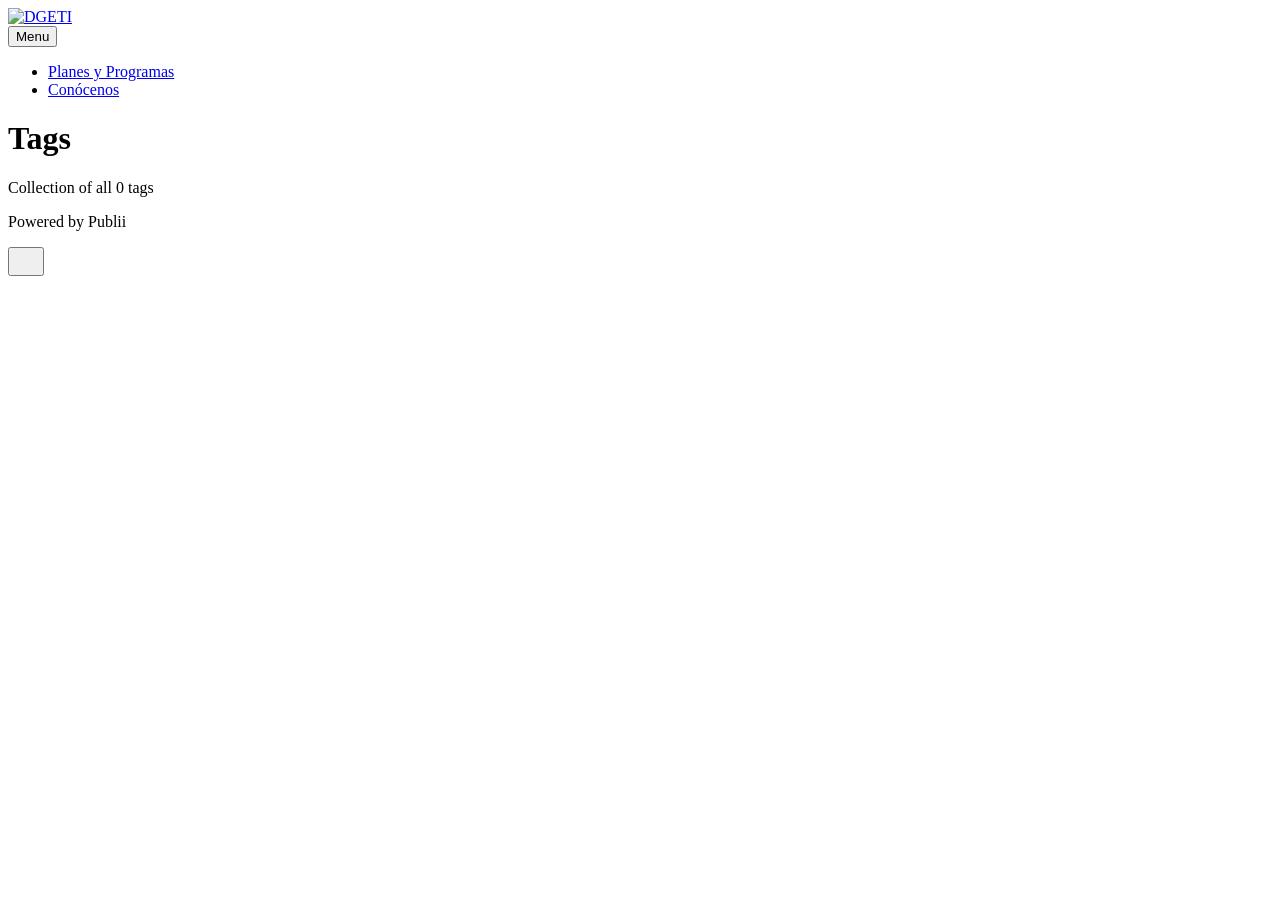
==== tags/index.html @ c15af825 "Updated from Publii" ====
<!DOCTYPE html><html lang="en-gb"><head><meta charset="utf-8"><meta http-equiv="X-UA-Compatible" content="IE=edge"><meta name="viewport" content="width=device-width,initial-scale=1"><title>All tags - DGETI</title><meta name="robots" content="noindex, follow"><meta name="generator" content="Publii Open-Source CMS for Static Site"><link rel="alternate" type="application/atom+xml" href="https://github.com/siseccecytes/dgetiOficialWebSite/feed.xml" title="DGETI - RSS"><link rel="alternate" type="application/json" href="https://github.com/siseccecytes/dgetiOficialWebSite/feed.json" title="DGETI - JSON"><meta property="og:title" content="DGETI"><meta property="og:image" content="https://github.com/siseccecytes/dgetiOficialWebSite/media/website/images.png"><meta property="og:image:width" content="389"><meta property="og:image:height" content="129"><meta property="og:site_name" content="DGETI"><meta property="og:description" content=""><meta property="og:url" content="https://github.com/siseccecytes/dgetiOficialWebSite/tags/"><meta property="og:type" content="website"><link rel="stylesheet" href="https://github.com/siseccecytes/dgetiOficialWebSite/assets/css/style.css?v=d9ed5d51721d4631550872662e2c0624"><script type="application/ld+json">{"@context":"http://schema.org","@type":"Organization","name":"DGETI","logo":"https://github.com/siseccecytes/dgetiOficialWebSite/media/website/images.png","url":"https://github.com/siseccecytes/dgetiOficialWebSite/"}</script><noscript><style>img[loading] {
                    opacity: 1;
                }</style></noscript></head><body class="tags-template"><header class="top js-header"><a class="logo" href="https://github.com/siseccecytes/dgetiOficialWebSite/"><img src="https://github.com/siseccecytes/dgetiOficialWebSite/media/website/images.png" alt="DGETI" width="389" height="129"></a><nav class="navbar js-navbar"><button class="navbar__toggle js-toggle" aria-label="Menu" aria-haspopup="true" aria-expanded="false"><span class="navbar__toggle-box"><span class="navbar__toggle-inner">Menu</span></span></button><ul class="navbar__menu"><li><a href="https://github.com/siseccecytes/dgetiOficialWebSite/planes-y-programaaaaas.html" title="planes y programas" target="_self">Planes y Programas</a></li><li><a href="https://github.com/siseccecytes/dgetiOficialWebSite/planes-y-programaaaaas.html" title="conocenos" target="_self">Conócenos</a></li></ul></nav></header><main class="page page--tags"><div class="hero hero--noimage"><header class="hero__content"><div class="wrapper"><h1>Tags</h1><p class="page__desc">Collection of all 0 tags</p></div></header></div><div class="wrapper"><ul class="feed feed--grid"></ul></div></main><footer class="footer"><div class="wrapper"><div class="footer__copyright"><p>Powered by Publii</p></div><button id="backToTop" class="footer__bttop" aria-label="Back to top" title="Back to top"><svg width="20" height="20"><use xlink:href="https://github.com/siseccecytes/dgetiOficialWebSite/assets/svg/svg-map.svg#toparrow"/></svg></button></div></footer><script defer="defer" src="https://github.com/siseccecytes/dgetiOficialWebSite/assets/js/scripts.min.js?v=d0fc1030089a37f93a2d51bf6d07565c"></script><script>window.publiiThemeMenuConfig={mobileMenuMode:'sidebar',animationSpeed:300,submenuWidth: 'auto',doubleClickTime:500,mobileMenuExpandableSubmenus:true,relatedContainerForOverlayMenuSelector:'.top'};</script><script>var images = document.querySelectorAll('img[loading]');
        for (var i = 0; i < images.length; i++) {
            if (images[i].complete) {
                images[i].classList.add('is-loaded');
            } else {
                images[i].addEventListener('load', function () {
                    this.classList.add('is-loaded');
                }, false);
            }
        }</script></body></html>
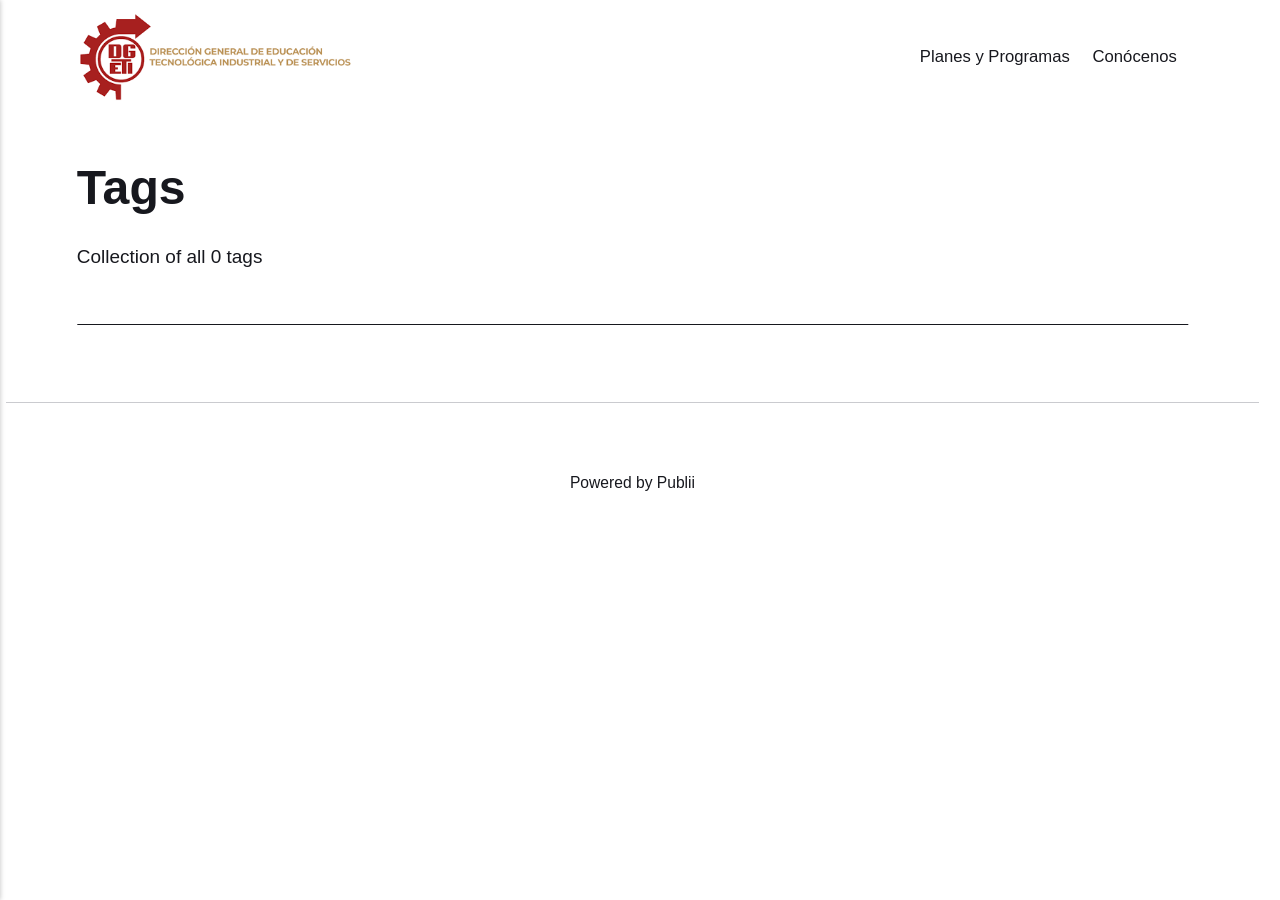
==== commit d7499c45: "Updated from Publii" ====
--- a/tags/index.html
+++ b/tags/index.html
@@ -1,6 +1,6 @@
-<!DOCTYPE html><html lang="en-gb"><head><meta charset="utf-8"><meta http-equiv="X-UA-Compatible" content="IE=edge"><meta name="viewport" content="width=device-width,initial-scale=1"><title>All tags - DGETI</title><meta name="robots" content="noindex, follow"><meta name="generator" content="Publii Open-Source CMS for Static Site"><link rel="alternate" type="application/atom+xml" href="https://github.com/siseccecytes/dgetiOficialWebSite/feed.xml" title="DGETI - RSS"><link rel="alternate" type="application/json" href="https://github.com/siseccecytes/dgetiOficialWebSite/feed.json" title="DGETI - JSON"><meta property="og:title" content="DGETI"><meta property="og:image" content="https://github.com/siseccecytes/dgetiOficialWebSite/media/website/images.png"><meta property="og:image:width" content="389"><meta property="og:image:height" content="129"><meta property="og:site_name" content="DGETI"><meta property="og:description" content=""><meta property="og:url" content="https://github.com/siseccecytes/dgetiOficialWebSite/tags/"><meta property="og:type" content="website"><link rel="stylesheet" href="https://github.com/siseccecytes/dgetiOficialWebSite/assets/css/style.css?v=d9ed5d51721d4631550872662e2c0624"><script type="application/ld+json">{"@context":"http://schema.org","@type":"Organization","name":"DGETI","logo":"https://github.com/siseccecytes/dgetiOficialWebSite/media/website/images.png","url":"https://github.com/siseccecytes/dgetiOficialWebSite/"}</script><noscript><style>img[loading] {
+<!DOCTYPE html><html lang="en-gb"><head><meta charset="utf-8"><meta http-equiv="X-UA-Compatible" content="IE=edge"><meta name="viewport" content="width=device-width,initial-scale=1"><title>All tags - DGETI</title><meta name="robots" content="noindex, follow"><meta name="generator" content="Publii Open-Source CMS for Static Site"><link rel="alternate" type="application/atom+xml" href="https://siseccecytes.github.io/dgetiOficialWebSite/feed.xml" title="DGETI - RSS"><link rel="alternate" type="application/json" href="https://siseccecytes.github.io/dgetiOficialWebSite/feed.json" title="DGETI - JSON"><meta property="og:title" content="DGETI"><meta property="og:image" content="https://siseccecytes.github.io/dgetiOficialWebSite/media/website/images.png"><meta property="og:image:width" content="389"><meta property="og:image:height" content="129"><meta property="og:site_name" content="DGETI"><meta property="og:description" content=""><meta property="og:url" content="https://siseccecytes.github.io/dgetiOficialWebSite/tags/"><meta property="og:type" content="website"><link rel="stylesheet" href="https://siseccecytes.github.io/dgetiOficialWebSite/assets/css/style.css?v=d9ed5d51721d4631550872662e2c0624"><script type="application/ld+json">{"@context":"http://schema.org","@type":"Organization","name":"DGETI","logo":"https://siseccecytes.github.io/dgetiOficialWebSite/media/website/images.png","url":"https://siseccecytes.github.io/dgetiOficialWebSite/"}</script><noscript><style>img[loading] {
                     opacity: 1;
-                }</style></noscript></head><body class="tags-template"><header class="top js-header"><a class="logo" href="https://github.com/siseccecytes/dgetiOficialWebSite/"><img src="https://github.com/siseccecytes/dgetiOficialWebSite/media/website/images.png" alt="DGETI" width="389" height="129"></a><nav class="navbar js-navbar"><button class="navbar__toggle js-toggle" aria-label="Menu" aria-haspopup="true" aria-expanded="false"><span class="navbar__toggle-box"><span class="navbar__toggle-inner">Menu</span></span></button><ul class="navbar__menu"><li><a href="https://github.com/siseccecytes/dgetiOficialWebSite/planes-y-programaaaaas.html" title="planes y programas" target="_self">Planes y Programas</a></li><li><a href="https://github.com/siseccecytes/dgetiOficialWebSite/planes-y-programaaaaas.html" title="conocenos" target="_self">Conócenos</a></li></ul></nav></header><main class="page page--tags"><div class="hero hero--noimage"><header class="hero__content"><div class="wrapper"><h1>Tags</h1><p class="page__desc">Collection of all 0 tags</p></div></header></div><div class="wrapper"><ul class="feed feed--grid"></ul></div></main><footer class="footer"><div class="wrapper"><div class="footer__copyright"><p>Powered by Publii</p></div><button id="backToTop" class="footer__bttop" aria-label="Back to top" title="Back to top"><svg width="20" height="20"><use xlink:href="https://github.com/siseccecytes/dgetiOficialWebSite/assets/svg/svg-map.svg#toparrow"/></svg></button></div></footer><script defer="defer" src="https://github.com/siseccecytes/dgetiOficialWebSite/assets/js/scripts.min.js?v=d0fc1030089a37f93a2d51bf6d07565c"></script><script>window.publiiThemeMenuConfig={mobileMenuMode:'sidebar',animationSpeed:300,submenuWidth: 'auto',doubleClickTime:500,mobileMenuExpandableSubmenus:true,relatedContainerForOverlayMenuSelector:'.top'};</script><script>var images = document.querySelectorAll('img[loading]');
+                }</style></noscript></head><body class="tags-template"><header class="top js-header"><a class="logo" href="https://siseccecytes.github.io/dgetiOficialWebSite/"><img src="https://siseccecytes.github.io/dgetiOficialWebSite/media/website/images.png" alt="DGETI" width="389" height="129"></a><nav class="navbar js-navbar"><button class="navbar__toggle js-toggle" aria-label="Menu" aria-haspopup="true" aria-expanded="false"><span class="navbar__toggle-box"><span class="navbar__toggle-inner">Menu</span></span></button><ul class="navbar__menu"><li><a href="https://siseccecytes.github.io/dgetiOficialWebSite/planes-y-programaaaaas.html" title="planes y programas" target="_self">Planes y Programas</a></li><li><a href="https://siseccecytes.github.io/dgetiOficialWebSite/planes-y-programaaaaas.html" title="conocenos" target="_self">Conócenos</a></li></ul></nav></header><main class="page page--tags"><div class="hero hero--noimage"><header class="hero__content"><div class="wrapper"><h1>Tags</h1><p class="page__desc">Collection of all 0 tags</p></div></header></div><div class="wrapper"><ul class="feed feed--grid"></ul></div></main><footer class="footer"><div class="wrapper"><div class="footer__copyright"><p>Powered by Publii</p></div><button id="backToTop" class="footer__bttop" aria-label="Back to top" title="Back to top"><svg width="20" height="20"><use xlink:href="https://siseccecytes.github.io/dgetiOficialWebSite/assets/svg/svg-map.svg#toparrow"/></svg></button></div></footer><script defer="defer" src="https://siseccecytes.github.io/dgetiOficialWebSite/assets/js/scripts.min.js?v=d0fc1030089a37f93a2d51bf6d07565c"></script><script>window.publiiThemeMenuConfig={mobileMenuMode:'sidebar',animationSpeed:300,submenuWidth: 'auto',doubleClickTime:500,mobileMenuExpandableSubmenus:true,relatedContainerForOverlayMenuSelector:'.top'};</script><script>var images = document.querySelectorAll('img[loading]');
         for (var i = 0; i < images.length; i++) {
             if (images[i].complete) {
                 images[i].classList.add('is-loaded');
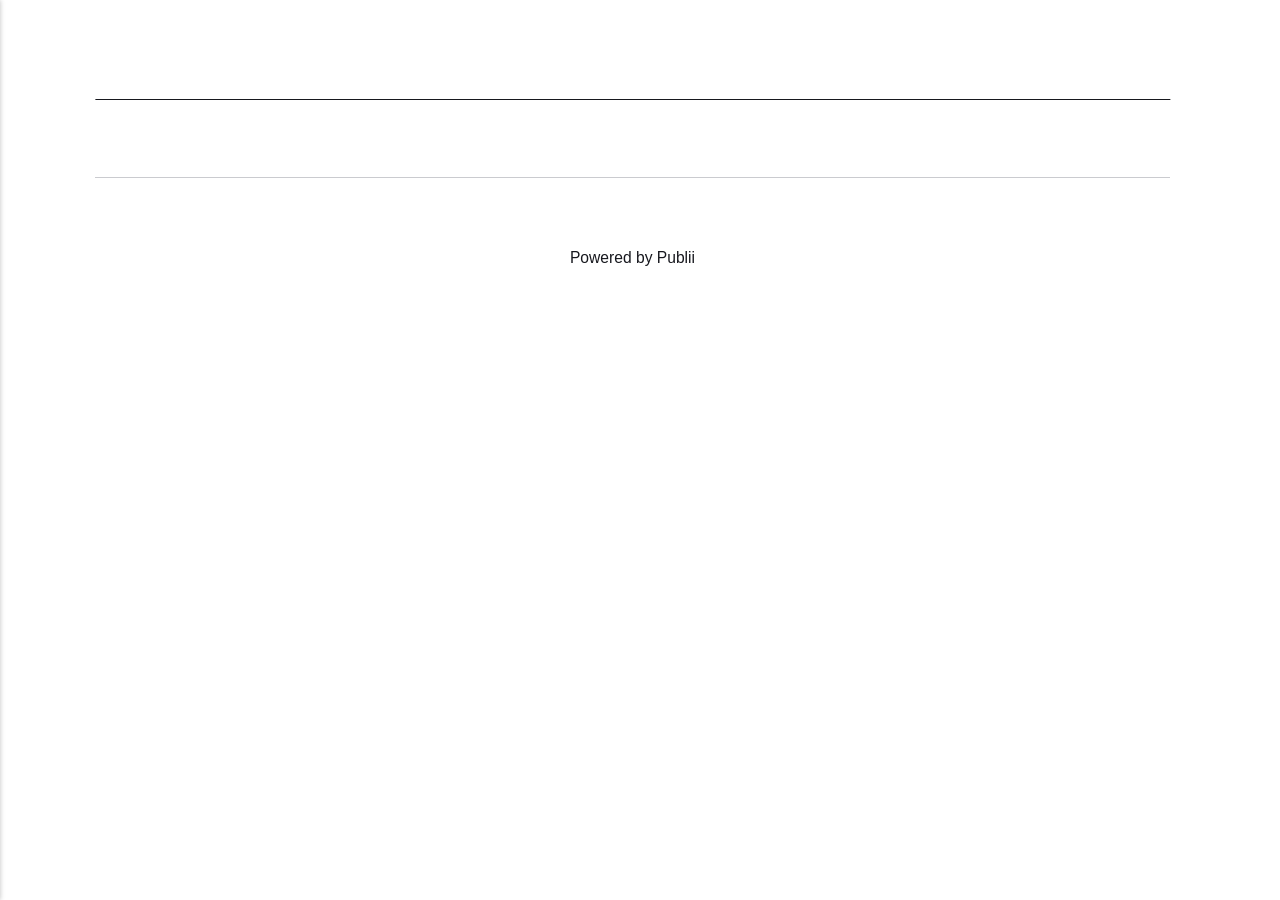
==== commit 89161cf7: "Updated from Publii" ====
--- a/tags/index.html
+++ b/tags/index.html
@@ -1,6 +1,6 @@
-<!DOCTYPE html><html lang="en-gb"><head><meta charset="utf-8"><meta http-equiv="X-UA-Compatible" content="IE=edge"><meta name="viewport" content="width=device-width,initial-scale=1"><title>All tags - DGETI</title><meta name="robots" content="noindex, follow"><meta name="generator" content="Publii Open-Source CMS for Static Site"><link rel="alternate" type="application/atom+xml" href="https://siseccecytes.github.io/dgetiOficialWebSite/feed.xml" title="DGETI - RSS"><link rel="alternate" type="application/json" href="https://siseccecytes.github.io/dgetiOficialWebSite/feed.json" title="DGETI - JSON"><meta property="og:title" content="DGETI"><meta property="og:image" content="https://siseccecytes.github.io/dgetiOficialWebSite/media/website/images.png"><meta property="og:image:width" content="389"><meta property="og:image:height" content="129"><meta property="og:site_name" content="DGETI"><meta property="og:description" content=""><meta property="og:url" content="https://siseccecytes.github.io/dgetiOficialWebSite/tags/"><meta property="og:type" content="website"><link rel="stylesheet" href="https://siseccecytes.github.io/dgetiOficialWebSite/assets/css/style.css?v=d9ed5d51721d4631550872662e2c0624"><script type="application/ld+json">{"@context":"http://schema.org","@type":"Organization","name":"DGETI","logo":"https://siseccecytes.github.io/dgetiOficialWebSite/media/website/images.png","url":"https://siseccecytes.github.io/dgetiOficialWebSite/"}</script><noscript><style>img[loading] {
+<!DOCTYPE html><html lang="es"><head><meta charset="utf-8"><meta http-equiv="X-UA-Compatible" content="IE=edge"><meta name="viewport" content="width=device-width,initial-scale=1"><title>All tags - DGETI</title><meta name="robots" content="noindex, follow"><meta name="generator" content="Publii Open-Source CMS for Static Site"><link rel="alternate" type="application/atom+xml" href="https://siseccecytes.github.io/dgetiOficialWebSite/feed.xml" title="DGETI - RSS"><link rel="alternate" type="application/json" href="https://siseccecytes.github.io/dgetiOficialWebSite/feed.json" title="DGETI - JSON"><meta property="og:title" content="DGETI"><meta property="og:site_name" content="DGETI"><meta property="og:description" content=""><meta property="og:url" content="https://siseccecytes.github.io/dgetiOficialWebSite/tags/"><meta property="og:type" content="website"><link rel="shortcut icon" href="https://siseccecytes.github.io/dgetiOficialWebSite/media/website/favicon.png" type="image/x-icon"><link rel="stylesheet" href="https://siseccecytes.github.io/dgetiOficialWebSite/assets/css/style.css?v=0463a7f7ebfb4aa8b0779b5678c591f8"><script type="application/ld+json">{"@context":"http://schema.org","@type":"Organization","name":"DGETI","url":"https://siseccecytes.github.io/dgetiOficialWebSite/"}</script><noscript><style>img[loading] {
                     opacity: 1;
-                }</style></noscript></head><body class="tags-template"><header class="top js-header"><a class="logo" href="https://siseccecytes.github.io/dgetiOficialWebSite/"><img src="https://siseccecytes.github.io/dgetiOficialWebSite/media/website/images.png" alt="DGETI" width="389" height="129"></a><nav class="navbar js-navbar"><button class="navbar__toggle js-toggle" aria-label="Menu" aria-haspopup="true" aria-expanded="false"><span class="navbar__toggle-box"><span class="navbar__toggle-inner">Menu</span></span></button><ul class="navbar__menu"><li><a href="https://siseccecytes.github.io/dgetiOficialWebSite/planes-y-programaaaaas.html" title="planes y programas" target="_self">Planes y Programas</a></li><li><a href="https://siseccecytes.github.io/dgetiOficialWebSite/planes-y-programaaaaas.html" title="conocenos" target="_self">Conócenos</a></li></ul></nav></header><main class="page page--tags"><div class="hero hero--noimage"><header class="hero__content"><div class="wrapper"><h1>Tags</h1><p class="page__desc">Collection of all 0 tags</p></div></header></div><div class="wrapper"><ul class="feed feed--grid"></ul></div></main><footer class="footer"><div class="wrapper"><div class="footer__copyright"><p>Powered by Publii</p></div><button id="backToTop" class="footer__bttop" aria-label="Back to top" title="Back to top"><svg width="20" height="20"><use xlink:href="https://siseccecytes.github.io/dgetiOficialWebSite/assets/svg/svg-map.svg#toparrow"/></svg></button></div></footer><script defer="defer" src="https://siseccecytes.github.io/dgetiOficialWebSite/assets/js/scripts.min.js?v=d0fc1030089a37f93a2d51bf6d07565c"></script><script>window.publiiThemeMenuConfig={mobileMenuMode:'sidebar',animationSpeed:300,submenuWidth: 'auto',doubleClickTime:500,mobileMenuExpandableSubmenus:true,relatedContainerForOverlayMenuSelector:'.top'};</script><script>var images = document.querySelectorAll('img[loading]');
+                }</style></noscript><link href="https://framework-gb.cdn.gob.mx/gm/v3/assets/styles/main.css" rel="stylesheet"><link href="https://framework-gb.cdn.gob.mx/gm/v3/assets/images/favicon.ico" rel="shortcut icon"></head><body class="tags-template"><header class="top js-header"><a class="logo" href="https://siseccecytes.github.io/dgetiOficialWebSite/">DGETI</a><nav class="navbar js-navbar"><button class="navbar__toggle js-toggle" aria-label="Menu" aria-haspopup="true" aria-expanded="false"><span class="navbar__toggle-box"><span class="navbar__toggle-inner">Menu</span></span></button><ul class="navbar__menu"><li><a href="https://siseccecytes.github.io/dgetiOficialWebSite/planes-y-programaaaaas.html" title="planes y programas" target="_self">Planes y Programas</a></li><li><a href="https://siseccecytes.github.io/dgetiOficialWebSite/planes-y-programaaaaas.html" title="conocenos" target="_self">Conócenos</a></li></ul></nav></header><main class="page page--tags"><div class="hero hero--noimage"><header class="hero__content"><div class="wrapper"><h1>Tags</h1><p class="page__desc">Collection of all 0 tags</p></div></header></div><div class="wrapper"><ul class="feed feed--grid"></ul></div></main><footer class="footer"><div class="wrapper"><div class="footer__copyright"><p>Powered by Publii</p></div><button id="backToTop" class="footer__bttop" aria-label="Back to top" title="Back to top"><svg width="20" height="20"><use xlink:href="https://siseccecytes.github.io/dgetiOficialWebSite/assets/svg/svg-map.svg#toparrow"/></svg></button></div></footer><script defer="defer" src="https://siseccecytes.github.io/dgetiOficialWebSite/assets/js/scripts.min.js?v=d0fc1030089a37f93a2d51bf6d07565c"></script><script>window.publiiThemeMenuConfig={mobileMenuMode:'sidebar',animationSpeed:300,submenuWidth: 'auto',doubleClickTime:500,mobileMenuExpandableSubmenus:true,relatedContainerForOverlayMenuSelector:'.top'};</script><script>var images = document.querySelectorAll('img[loading]');
         for (var i = 0; i < images.length; i++) {
             if (images[i].complete) {
                 images[i].classList.add('is-loaded');
@@ -9,4 +9,4 @@
                     this.classList.add('is-loaded');
                 }, false);
             }
-        }</script></body></html>+        }</script><script src="https://framework-gb.cdn.gob.mx/gm/v3/assets/js/gobmx.js"></script></body></html>
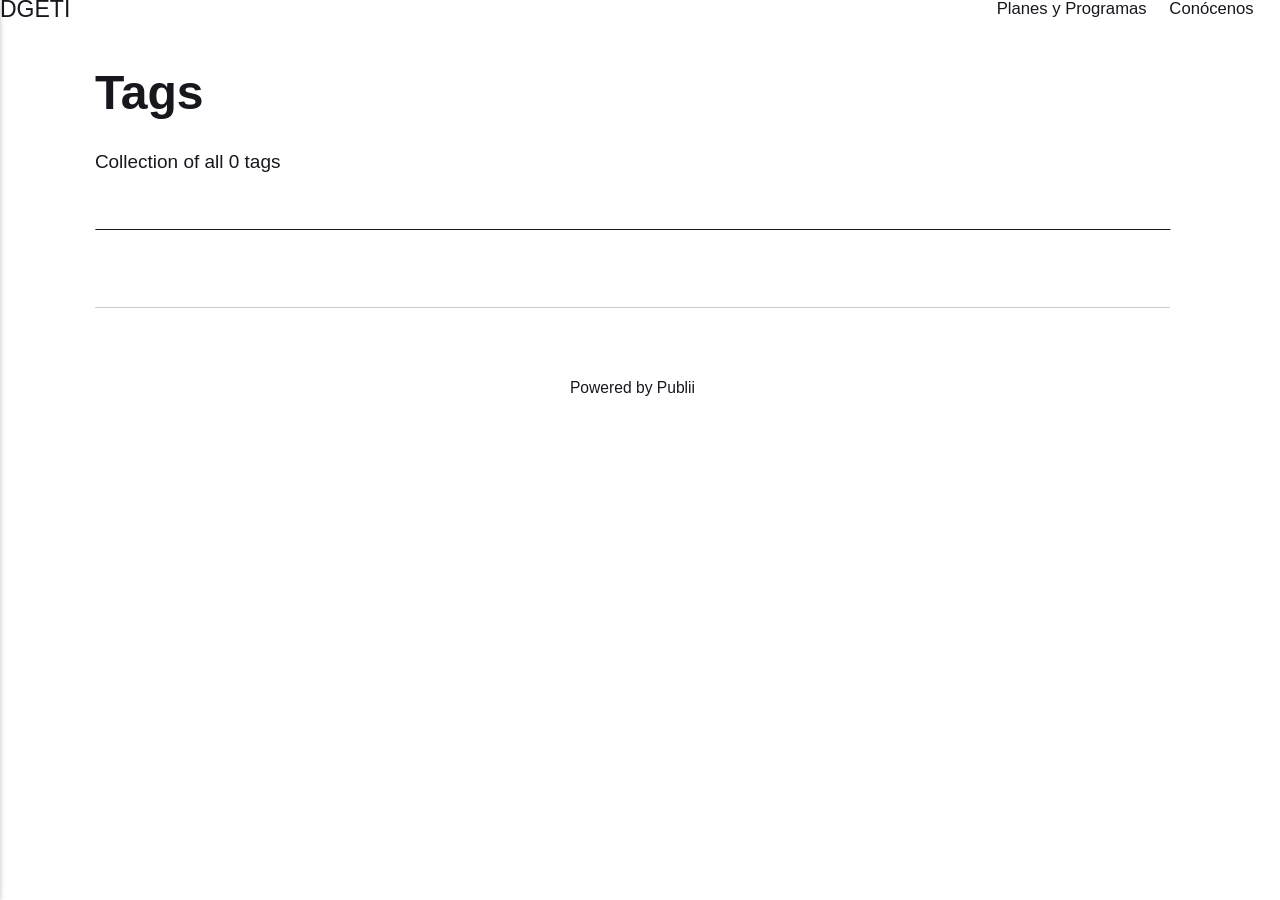
==== commit 41481a59: "Updated from Publii" ====
--- a/tags/index.html
+++ b/tags/index.html
@@ -1,4 +1,4 @@
-<!DOCTYPE html><html lang="es"><head><meta charset="utf-8"><meta http-equiv="X-UA-Compatible" content="IE=edge"><meta name="viewport" content="width=device-width,initial-scale=1"><title>All tags - DGETI</title><meta name="robots" content="noindex, follow"><meta name="generator" content="Publii Open-Source CMS for Static Site"><link rel="alternate" type="application/atom+xml" href="https://siseccecytes.github.io/dgetiOficialWebSite/feed.xml" title="DGETI - RSS"><link rel="alternate" type="application/json" href="https://siseccecytes.github.io/dgetiOficialWebSite/feed.json" title="DGETI - JSON"><meta property="og:title" content="DGETI"><meta property="og:site_name" content="DGETI"><meta property="og:description" content=""><meta property="og:url" content="https://siseccecytes.github.io/dgetiOficialWebSite/tags/"><meta property="og:type" content="website"><link rel="shortcut icon" href="https://siseccecytes.github.io/dgetiOficialWebSite/media/website/favicon.png" type="image/x-icon"><link rel="stylesheet" href="https://siseccecytes.github.io/dgetiOficialWebSite/assets/css/style.css?v=0463a7f7ebfb4aa8b0779b5678c591f8"><script type="application/ld+json">{"@context":"http://schema.org","@type":"Organization","name":"DGETI","url":"https://siseccecytes.github.io/dgetiOficialWebSite/"}</script><noscript><style>img[loading] {
+<!DOCTYPE html><html lang="es"><head><meta charset="utf-8"><meta http-equiv="X-UA-Compatible" content="IE=edge"><meta name="viewport" content="width=device-width,initial-scale=1"><title>All tags - DGETI</title><meta name="robots" content="noindex, follow"><meta name="generator" content="Publii Open-Source CMS for Static Site"><link rel="alternate" type="application/atom+xml" href="https://siseccecytes.github.io/dgetiOficialWebSite/feed.xml" title="DGETI - RSS"><link rel="alternate" type="application/json" href="https://siseccecytes.github.io/dgetiOficialWebSite/feed.json" title="DGETI - JSON"><meta property="og:title" content="DGETI"><meta property="og:site_name" content="DGETI"><meta property="og:description" content=""><meta property="og:url" content="https://siseccecytes.github.io/dgetiOficialWebSite/tags/"><meta property="og:type" content="website"><link rel="shortcut icon" href="https://siseccecytes.github.io/dgetiOficialWebSite/media/website/favicon.png" type="image/x-icon"><link rel="stylesheet" href="https://siseccecytes.github.io/dgetiOficialWebSite/assets/css/style.css?v=080ad8f81e77247f6fd610b3c76a8941"><script type="application/ld+json">{"@context":"http://schema.org","@type":"Organization","name":"DGETI","url":"https://siseccecytes.github.io/dgetiOficialWebSite/"}</script><noscript><style>img[loading] {
                     opacity: 1;
                 }</style></noscript><link href="https://framework-gb.cdn.gob.mx/gm/v3/assets/styles/main.css" rel="stylesheet"><link href="https://framework-gb.cdn.gob.mx/gm/v3/assets/images/favicon.ico" rel="shortcut icon"></head><body class="tags-template"><header class="top js-header"><a class="logo" href="https://siseccecytes.github.io/dgetiOficialWebSite/">DGETI</a><nav class="navbar js-navbar"><button class="navbar__toggle js-toggle" aria-label="Menu" aria-haspopup="true" aria-expanded="false"><span class="navbar__toggle-box"><span class="navbar__toggle-inner">Menu</span></span></button><ul class="navbar__menu"><li><a href="https://siseccecytes.github.io/dgetiOficialWebSite/planes-y-programaaaaas.html" title="planes y programas" target="_self">Planes y Programas</a></li><li><a href="https://siseccecytes.github.io/dgetiOficialWebSite/planes-y-programaaaaas.html" title="conocenos" target="_self">Conócenos</a></li></ul></nav></header><main class="page page--tags"><div class="hero hero--noimage"><header class="hero__content"><div class="wrapper"><h1>Tags</h1><p class="page__desc">Collection of all 0 tags</p></div></header></div><div class="wrapper"><ul class="feed feed--grid"></ul></div></main><footer class="footer"><div class="wrapper"><div class="footer__copyright"><p>Powered by Publii</p></div><button id="backToTop" class="footer__bttop" aria-label="Back to top" title="Back to top"><svg width="20" height="20"><use xlink:href="https://siseccecytes.github.io/dgetiOficialWebSite/assets/svg/svg-map.svg#toparrow"/></svg></button></div></footer><script defer="defer" src="https://siseccecytes.github.io/dgetiOficialWebSite/assets/js/scripts.min.js?v=d0fc1030089a37f93a2d51bf6d07565c"></script><script>window.publiiThemeMenuConfig={mobileMenuMode:'sidebar',animationSpeed:300,submenuWidth: 'auto',doubleClickTime:500,mobileMenuExpandableSubmenus:true,relatedContainerForOverlayMenuSelector:'.top'};</script><script>var images = document.querySelectorAll('img[loading]');
         for (var i = 0; i < images.length; i++) {
